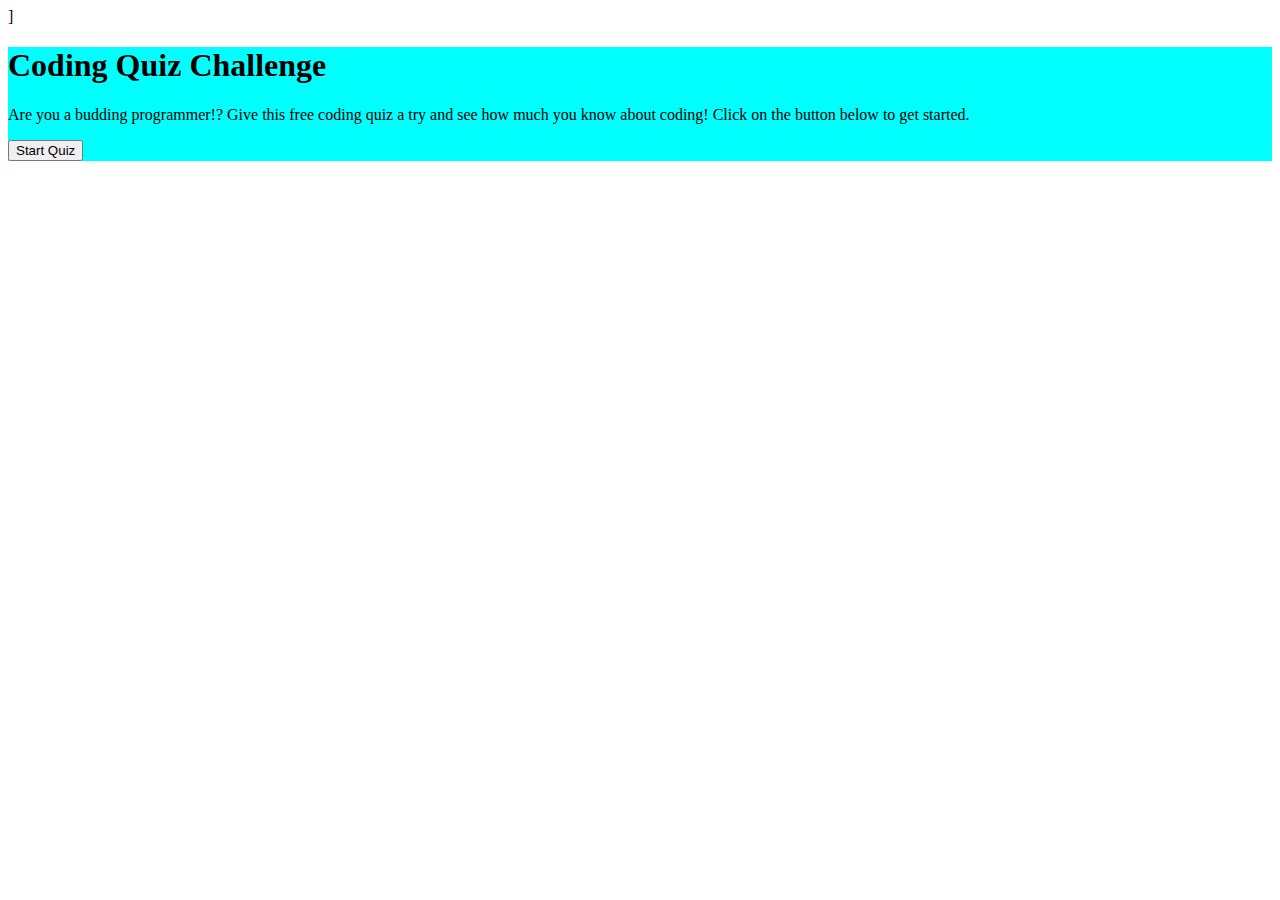
==== index.html @ 720d848e "added questions object and for loop" ====
<!DOCTYPE html>
<html lang="en">
<head>
    <meta charset="UTF-8">
    <meta http-equiv="X-UA-Compatible" content="IE=edge">
    <meta name="viewport" content="width=device-width, initial-scale=1.0">
    <link rel="stylesheet" type="text/css" href="style.css">
    <title>Coding Quiz</title>
</head>
<body>
<!--highscore link-->
    <a href=""></a>
<!--div for quiz questions-->
<div id="wrapper">]
    <form class="flex-form">
    <h1 class="quiz-heading">Coding Quiz Challenge</h1>
    <p class="intro">Are you a budding programmer!? Give this free coding quiz a try and see how much you know about coding! Click on the button below to get started.</p>
    <ul id="choicesUL"></ul>
    <button id="startQuiz">Start Quiz</button>
    </form>
</div>
<!--javascript link-->
    <script src="script.js"></script>
</body>
</html>
---- style.css ----
.flex-form {
    display: flexbox;
    background-color: aqua;
    justify-content: center;
    
}
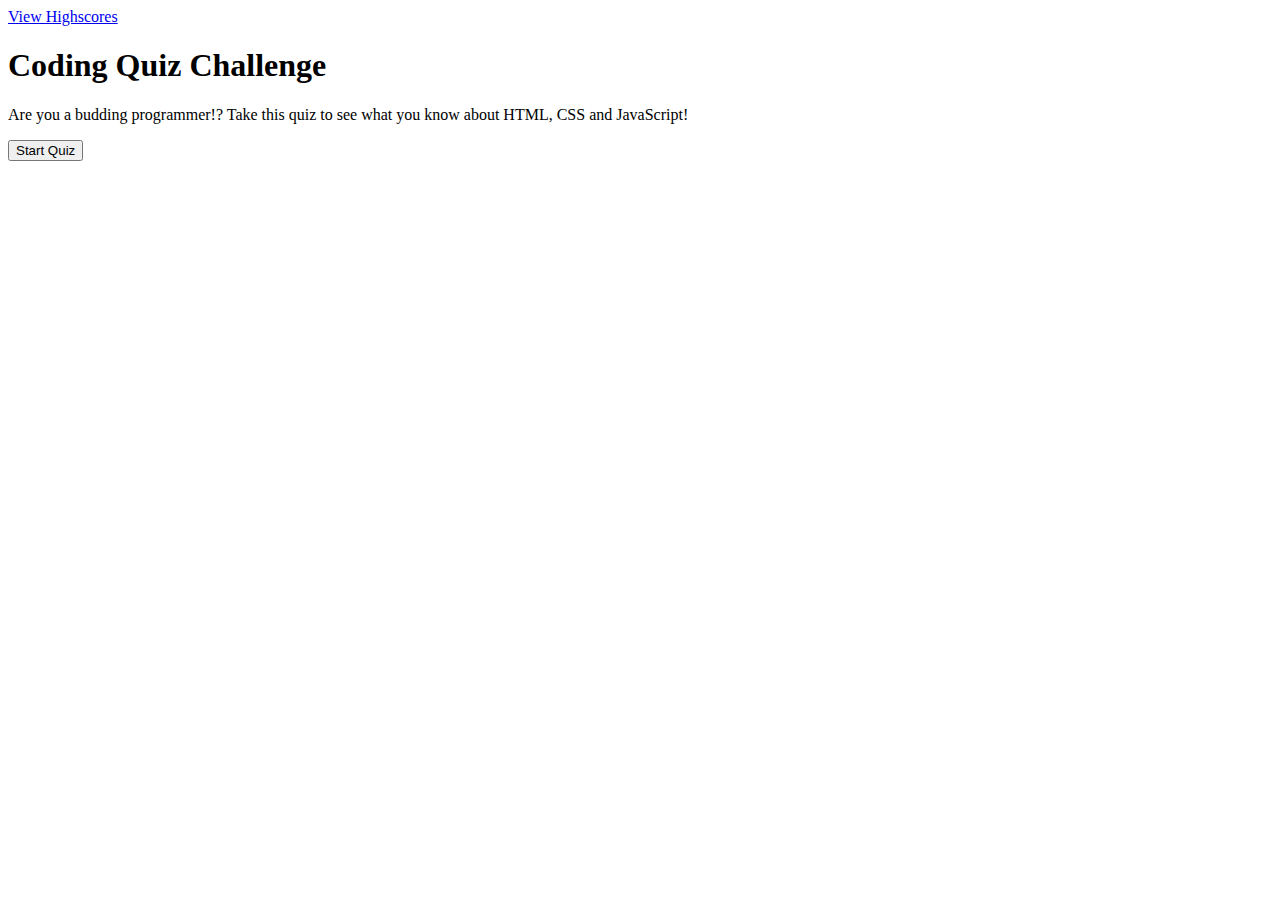
==== commit 74357e79: "added declared variables" ====
--- a/index.html
+++ b/index.html
@@ -8,18 +8,27 @@
     <title>Coding Quiz</title>
 </head>
 <body>
-<!--highscore link-->
-    <a href=""></a>
-<!--div for quiz questions-->
-<div id="wrapper">]
-    <form class="flex-form">
-    <h1 class="quiz-heading">Coding Quiz Challenge</h1>
-    <p class="intro">Are you a budding programmer!? Give this free coding quiz a try and see how much you know about coding! Click on the button below to get started.</p>
-    <ul id="choicesUL"></ul>
-    <button id="startQuiz">Start Quiz</button>
-    </form>
-</div>
-<!--javascript link-->
+    <!-- Link to highscores -->
+    <a href="HighScores.html">View Highscores</a>
+    <!-- wrapper Div -->
+    <div id="wrapper">
+        <!-- timer Div -->
+        <div id="currentTime"></div>
+        <!-- quiz content Div -->
+        <div id="questions">
+            <h1>Coding Quiz Challenge</h1>
+            <p>Are you a budding programmer!?  Take this quiz to see what you know about HTML, CSS and JavaScript!</p>
+            <ul id="choicesUl"></ul>
+            <!-- Button to start quiz -->
+            <button id="start">Start Quiz</button>
+        </div>
+
+    </div>
+
+
     <script src="script.js"></script>
+
+
 </body>
+
 </html>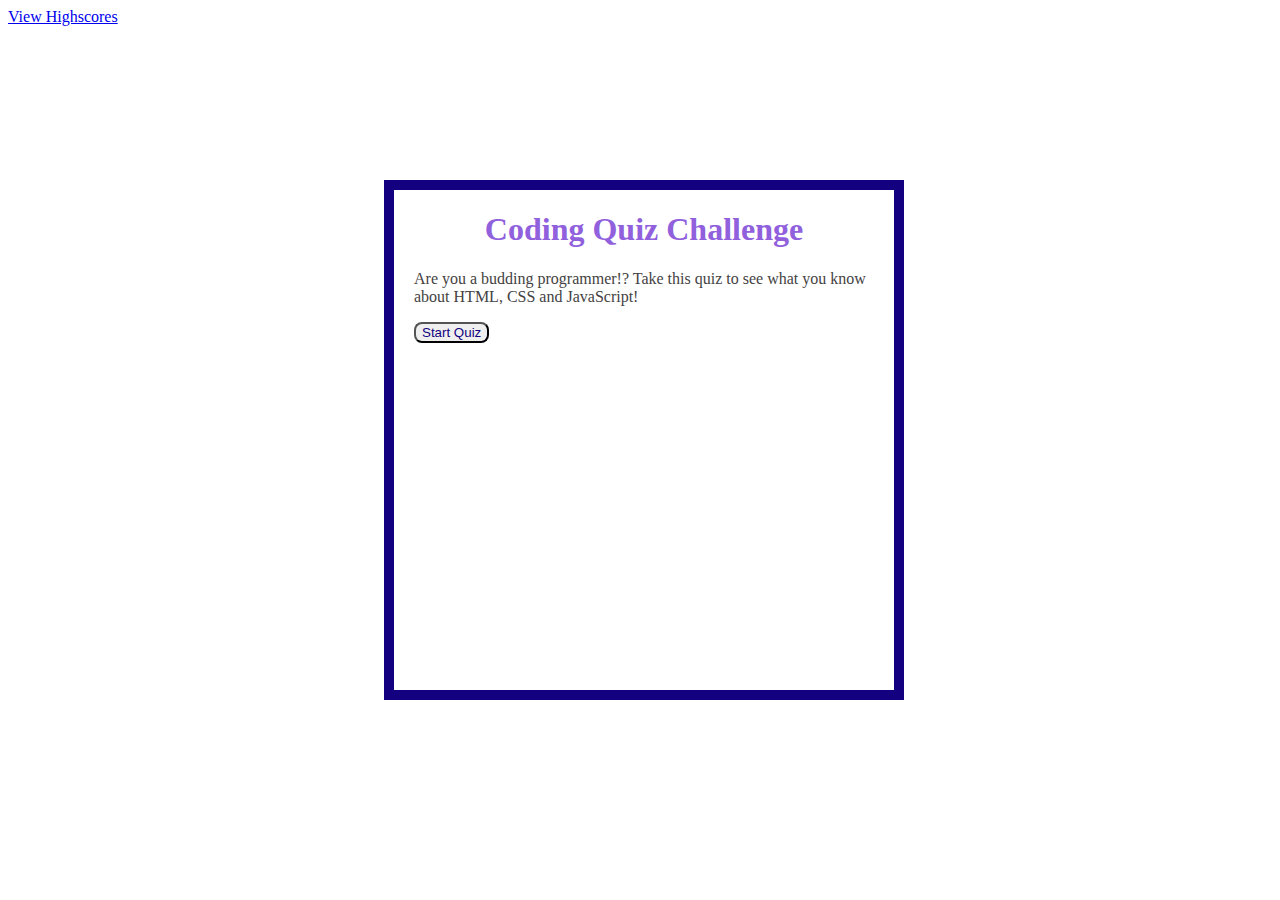
==== commit e232d43e: "changed an id name" ====
--- a/index.html
+++ b/index.html
@@ -13,9 +13,9 @@
     <!-- wrapper Div -->
     <div id="wrapper">
         <!-- timer Div -->
-        <div id="currentTime"></div>
+        <div id="countDown"></div>
         <!-- quiz content Div -->
-        <div id="questions">
+        <div id="questionsDiv">
             <h1>Coding Quiz Challenge</h1>
             <p>Are you a budding programmer!?  Take this quiz to see what you know about HTML, CSS and JavaScript!</p>
             <ul id="choicesUl"></ul>
--- a/style.css
+++ b/style.css
@@ -1,6 +1,148 @@
-.flex-form {
-    display: flexbox;
-    background-color: aqua;
-    justify-content: center;
-    
-}+        
+        #wrapper {
+            position: absolute;
+            left: 30%;
+            top: 20%;
+            width: 500px;
+            height: 500px;
+            border: 10px solid rgb(19, 0, 128);
+        }
+
+        h1 {
+            color: rgb(144, 96, 221);
+        }
+
+        p {
+            color: rgb(68, 66, 66);
+        }
+        #startTime {
+            background-color: purple;
+            margin-left: 33%;
+            padding: 15px 32px;
+            font-size: 20px;
+            color: white;
+        }
+        #questionsDiv {
+            margin: 20px;
+        }
+
+        #currentTime {
+            float: right;
+        }
+
+        #goBack {
+            background-color: purple;
+            position: relative;
+            padding: 10px;
+            font-size: 20px;
+            color: white;
+            top: 30%;
+            left: 55%;
+            width: auto;
+            text-align: center;
+            text-decoration: none;
+        }
+
+
+
+        #clear {
+            background-color: purple;
+            position: relative;
+            padding: 10px;
+            font-size: 20px;
+            color: white;
+            top: 30%;
+            right: 5%;
+            text-align: center;
+        }
+
+        button {
+            border-radius: 8px;
+            color:rgb(19, 0, 128);
+        }
+
+        textarea {
+            width: 90%;
+            margin: 20px;
+        }
+
+        #Submit {
+            background-color: purple;
+            margin-left: 33%;
+            padding: 15px 32px;
+            font-size: 20px;
+            color: white;
+        }
+
+        label {
+            margin-right: 10px;
+        }
+        input {
+            margin-bottom: 20px;
+            width: 50%;
+            border: 1px solid lightgray;
+        }
+
+        h1 {
+            text-align: center;
+        }
+
+        li {
+            background-color: purple;
+            margin-top: 10px;
+            padding: 5px 15px;
+            width: 80%;
+            font-size: 18px;
+            color: white;
+        }
+
+        #createDiv {
+            margin-top: 20px;
+            border-top: 1px solid lightgray;
+        }
+
+        /* Start media queries */
+        /* A Media Query max-width: 786px */
+@media screen and (max-width: 786px) {
+    /* Resized content to fit 786px  */
+        body {
+            max-width: 786px;
+        }
+    /* Resized main-content to fit 786px  */
+    #wrapper {
+        position: absolute;
+        left: 20%;
+    }
+
+    a {
+        margin-left: 20%;
+    }
+        #goBack {
+            
+            position: relative;
+            left: 55%;
+        }
+
+        #clear {
+            
+            position: relative;
+            right: 5%;
+            
+        }
+    }
+        
+    /* A Media Query max-width: 640px */
+    @media screen and (max-width: 640px) {
+     /* Resized content to fit 640px  */
+     body {
+            min-width: 640px;
+        }
+    /* Resized main-content to fit 640px  */
+    #wrapper {
+        position: absolute;
+        left: 10%;
+    }
+      a {
+          margin-left: 10%;
+      }
+    }
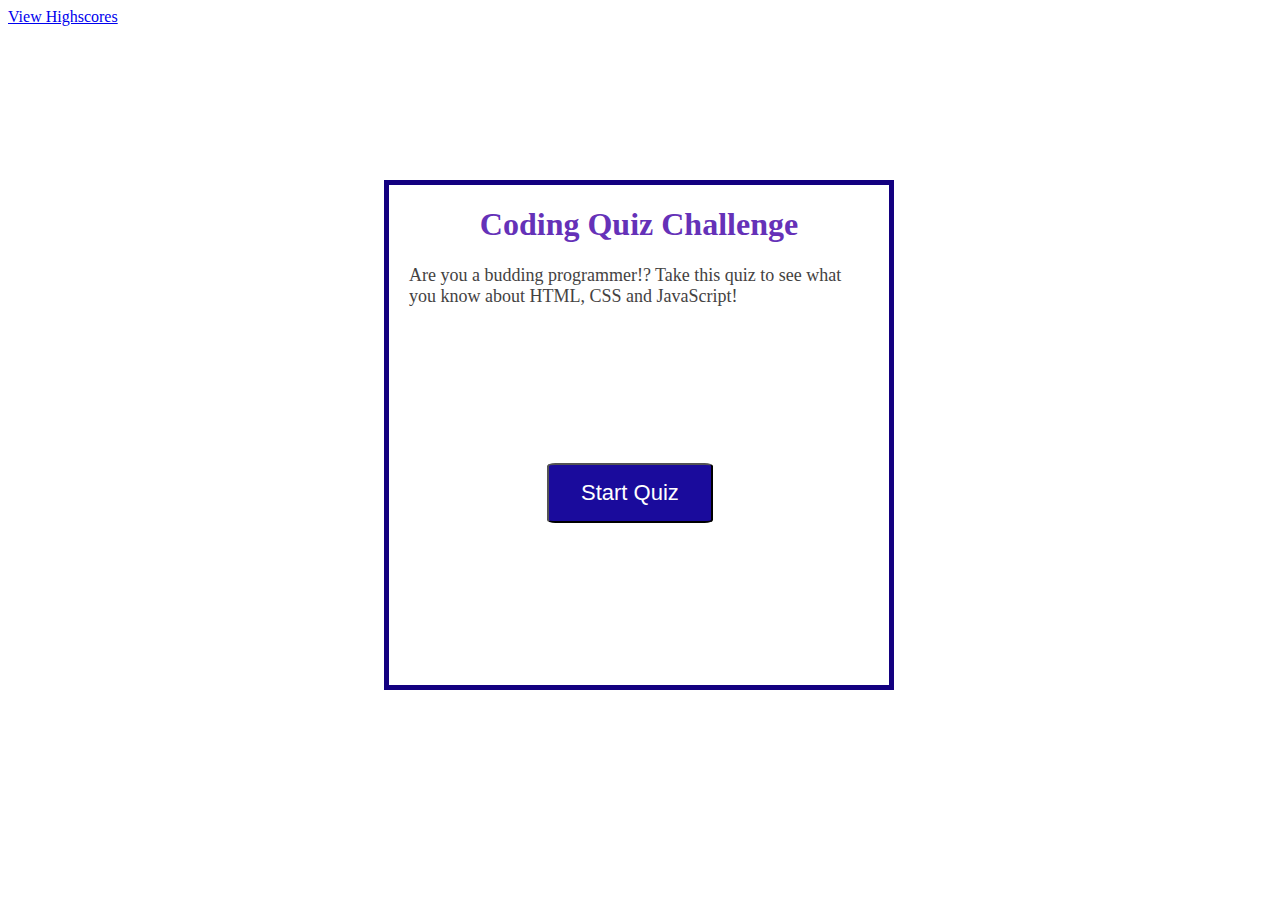
==== commit a906195e: "added highScore js file" ====
--- a/index.html
+++ b/index.html
@@ -9,7 +9,7 @@
 </head>
 <body>
     <!-- Link to highscores -->
-    <a href="HighScores.html">View Highscores</a>
+    <a id="highScore" href="./highScores.html">View Highscores</a>
     <!-- wrapper Div -->
     <div id="wrapper">
         <!-- timer Div -->
@@ -20,7 +20,7 @@
             <p>Are you a budding programmer!?  Take this quiz to see what you know about HTML, CSS and JavaScript!</p>
             <ul id="choicesUl"></ul>
             <!-- Button to start quiz -->
-            <button id="start">Start Quiz</button>
+            <button id="startTimer">Start Quiz</button>
         </div>
 
     </div>
--- a/style.css
+++ b/style.css
@@ -5,72 +5,49 @@
             top: 20%;
             width: 500px;
             height: 500px;
-            border: 10px solid rgb(19, 0, 128);
+            border: 5px solid rgb(19, 0, 128);
         }
 
-        h1 {
-            color: rgb(144, 96, 221);
-        }
-
-        p {
-            color: rgb(68, 66, 66);
-        }
-        #startTime {
-            background-color: purple;
-            margin-left: 33%;
+        #startTimer {
+            margin: 30%;
+            background-color: rgb(26, 11, 156);
             padding: 15px 32px;
-            font-size: 20px;
+            font-size: 22px;
             color: white;
         }
         #questionsDiv {
             margin: 20px;
         }
 
-        #currentTime {
+        #countDown {
             float: right;
         }
 
-        #goBack {
-            background-color: purple;
-            position: relative;
-            padding: 10px;
-            font-size: 20px;
-            color: white;
-            top: 30%;
-            left: 55%;
-            width: auto;
-            text-align: center;
-            text-decoration: none;
-        }
-
-
-
-        #clear {
-            background-color: purple;
-            position: relative;
-            padding: 10px;
-            font-size: 20px;
-            color: white;
-            top: 30%;
-            right: 5%;
+        h1 {
+            color: rgb(101, 49, 184);
             text-align: center;
         }
 
+        p {
+            color: rgb(68, 66, 66);
+            font-size: 18px;
+        }
+
         button {
-            border-radius: 8px;
-            color:rgb(19, 0, 128);
+            border-radius: 5%;
         }
+        
 
         textarea {
             width: 90%;
-            margin: 20px;
+            margin: 25px;
         }
 
         #Submit {
-            background-color: purple;
-            margin-left: 33%;
+            background-color: rgb(26, 11, 156);
+            margin-left: 30%;
             padding: 15px 32px;
-            font-size: 20px;
+            font-size: 22px;
             color: white;
         }
 
@@ -79,70 +56,19 @@
         }
         input {
             margin-bottom: 20px;
-            width: 50%;
-            border: 1px solid lightgray;
-        }
-
-        h1 {
-            text-align: center;
         }
 
         li {
-            background-color: purple;
-            margin-top: 10px;
-            padding: 5px 15px;
+            background-color: white;
+            margin-top: 8px;
+            padding: 4px 16px;
             width: 80%;
-            font-size: 18px;
-            color: white;
+            font-size: 20px;
+            color: black;
+            border: solid .5px black;
         }
 
         #createDiv {
-            margin-top: 20px;
-            border-top: 1px solid lightgray;
-        }
+            margin-top: 18px;
 
-        /* Start media queries */
-        /* A Media Query max-width: 786px */
-@media screen and (max-width: 786px) {
-    /* Resized content to fit 786px  */
-        body {
-            max-width: 786px;
-        }
-    /* Resized main-content to fit 786px  */
-    #wrapper {
-        position: absolute;
-        left: 20%;
-    }
-
-    a {
-        margin-left: 20%;
-    }
-        #goBack {
-            
-            position: relative;
-            left: 55%;
-        }
-
-        #clear {
-            
-            position: relative;
-            right: 5%;
-            
-        }
-    }
-        
-    /* A Media Query max-width: 640px */
-    @media screen and (max-width: 640px) {
-     /* Resized content to fit 640px  */
-     body {
-            min-width: 640px;
-        }
-    /* Resized main-content to fit 640px  */
-    #wrapper {
-        position: absolute;
-        left: 10%;
-    }
-      a {
-          margin-left: 10%;
-      }
-    }
+        }